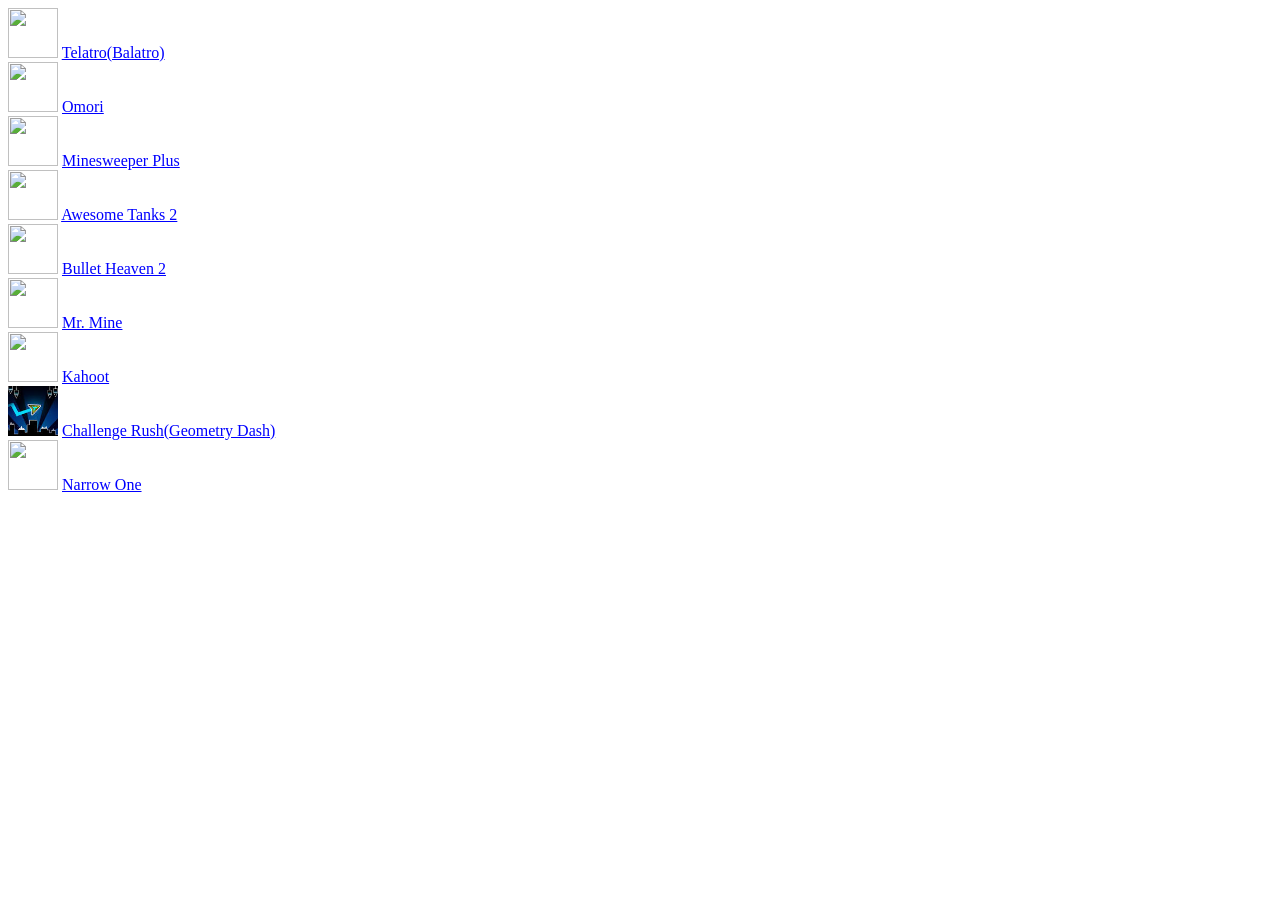
==== Thingamabob/index.html @ 1aa4d8a9 "4games" ====
<!DOCTYPE html>

<html>
    <head>
        <title>Doohickey</title>
        <link href="style.css" rel="stylesheet" type="text/css" />
    </head>

    <body>
        <img src="https://www.playbalatro.com/_astro/main_card.CCEQ3skO_Z2jsFf3.png">
        <a href="https://telatro.tomcat.sh/game/" target="_blank"> Telatro(Balatro)</a> <br>
        
        <img src="https://cdn2.steamgriddb.com/icon/1c80289707dba7161733a9a248855ce8.png">
        <a href="https://om-mo-game.bitbucket.io/" target="_blank"> Omori</a> <br>

        <img src="https://i1.sndcdn.com/artworks-8aMdMPq0O3h0zijq-B8CDGA-t500x500.png">
        <a href="https://minesweeperplus.org/" target="_blank"> Minesweeper Plus</a> <br>

        <img src="https://www.coolmathgames.com/sites/default/files/awesome-tanks-2-icon.png">
        <a href="https://www.coolmathgames.com/0-awesome-tanks-2?variant=next" target="_blank"> Awesome Tanks 2</a> <br>

        <img src="https://img.itch.zone/aW1nLzI5NTk0NjcucG5n/original/iOc0rL.png">
        <a href="https://www.kongregate.com/en/games/kupo707/bullet-heaven-2" target="_blank"> Bullet Heaven 2</a> <br>

        <img src="https://cdn.mrmine.com/build/assets/mr-mine-logo-BsqBcBDx.webp">
        <a href="https://mrmine.com/play" target="_blank"> Mr. Mine</a> <br>

        <img src="https://encrypted-tbn0.gstatic.com/images?q=tbn:ANd9GcRGWc3kqo_qqwqBUjb0BivLfSOg7OFKhJhs8jvF3so2pgVbMAo23oY3csLp&s=10">
        <a href="https://kahoot.it/?deviceId=lzWf4zqS_SS5m9w-5nAGlY&sessionId=1795075249984" target="_blank"> Kahoot</a> <br>

        <img src="[data-uri]">
        <a href="https://challengerush.com/" target="_blank"> Challenge Rush(Geometry Dash)</a> <br>

        <img src="https://cdn.now.gg/apps-content/com.nowgg.h5.pub501.app51551/logo/narrow-one.png">
        <a href="https://narrow.one/" target="_blank"> Narrow One</a> <br>
    </body>
</html>
---- Thingamabob/style.css ----
img{
    height: 50px;
    width: 50px;
}

a{
    color:blue;
}
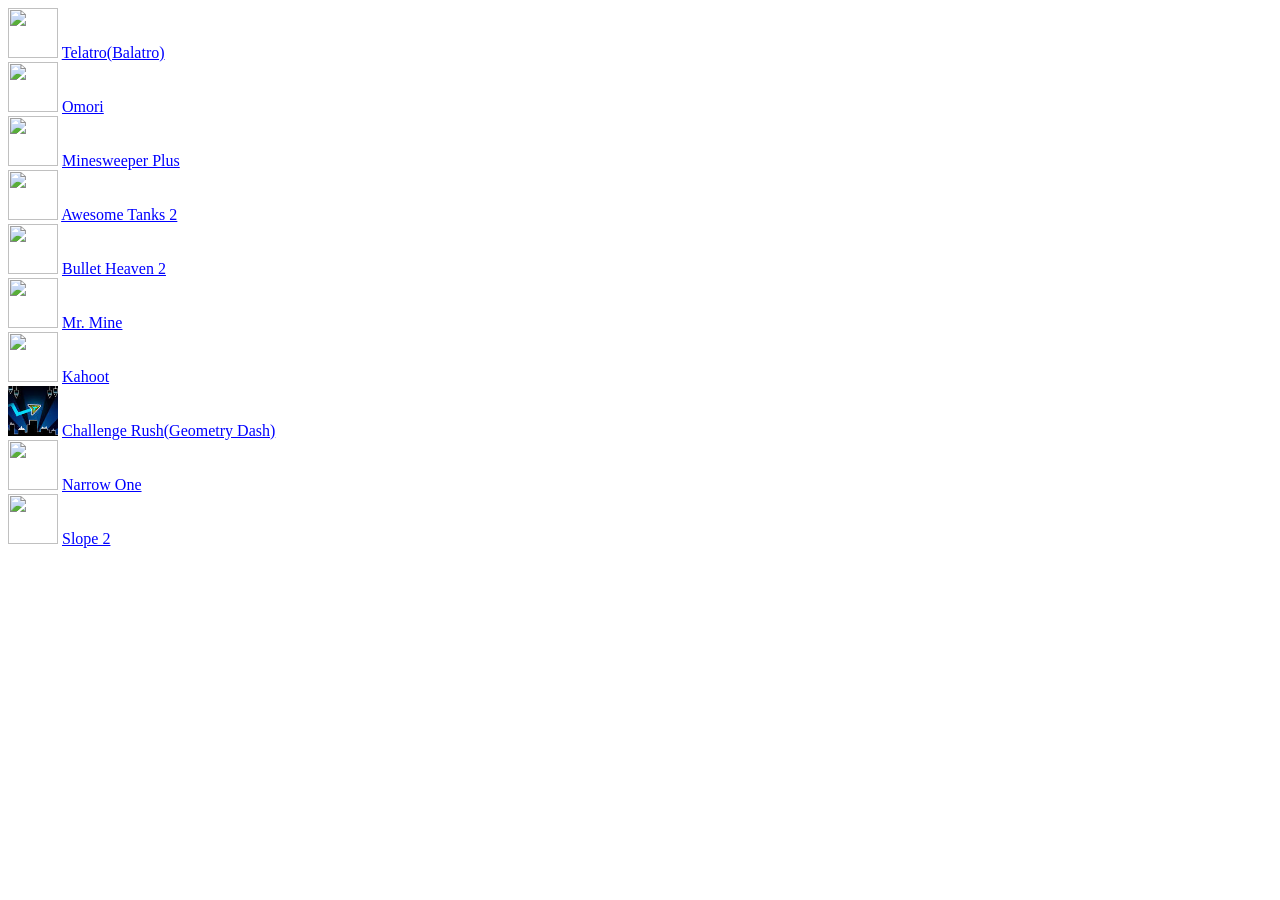
==== commit 8891e361: "slope2" ====
--- a/Thingamabob/index.html
+++ b/Thingamabob/index.html
@@ -11,7 +11,7 @@
         <a href="https://telatro.tomcat.sh/game/" target="_blank"> Telatro(Balatro)</a> <br>
         
         <img src="https://cdn2.steamgriddb.com/icon/1c80289707dba7161733a9a248855ce8.png">
-        <a href="https://om-mo-game.bitbucket.io/" target="_blank"> Omori</a> <br>
+        <a href="https://iogamesweb.com/omori" target="_blank"> Omori</a> <br>
 
         <img src="https://i1.sndcdn.com/artworks-8aMdMPq0O3h0zijq-B8CDGA-t500x500.png">
         <a href="https://minesweeperplus.org/" target="_blank"> Minesweeper Plus</a> <br>
@@ -31,7 +31,12 @@
         <img src="[data-uri]">
         <a href="https://challengerush.com/" target="_blank"> Challenge Rush(Geometry Dash)</a> <br>
 
-        <img src="https://cdn.now.gg/apps-content/com.nowgg.h5.pub501.app51551/logo/narrow-one.png">
+        <img src="https://encrypted-tbn0.gstatic.com/images?q=tbn:ANd9GcQvDnHryMRA49M1-6cC1Peu5ZiKJiUe_6kvcdA120PP7A&s=10">
         <a href="https://narrow.one/" target="_blank"> Narrow One</a> <br>
+
+        <img src="https://slope2game.com/slope-2.webp">
+        <a href="https://slope2.online/slope-2" target="_blank"> Slope 2</a> <br>
+
+
     </body>
 </html>
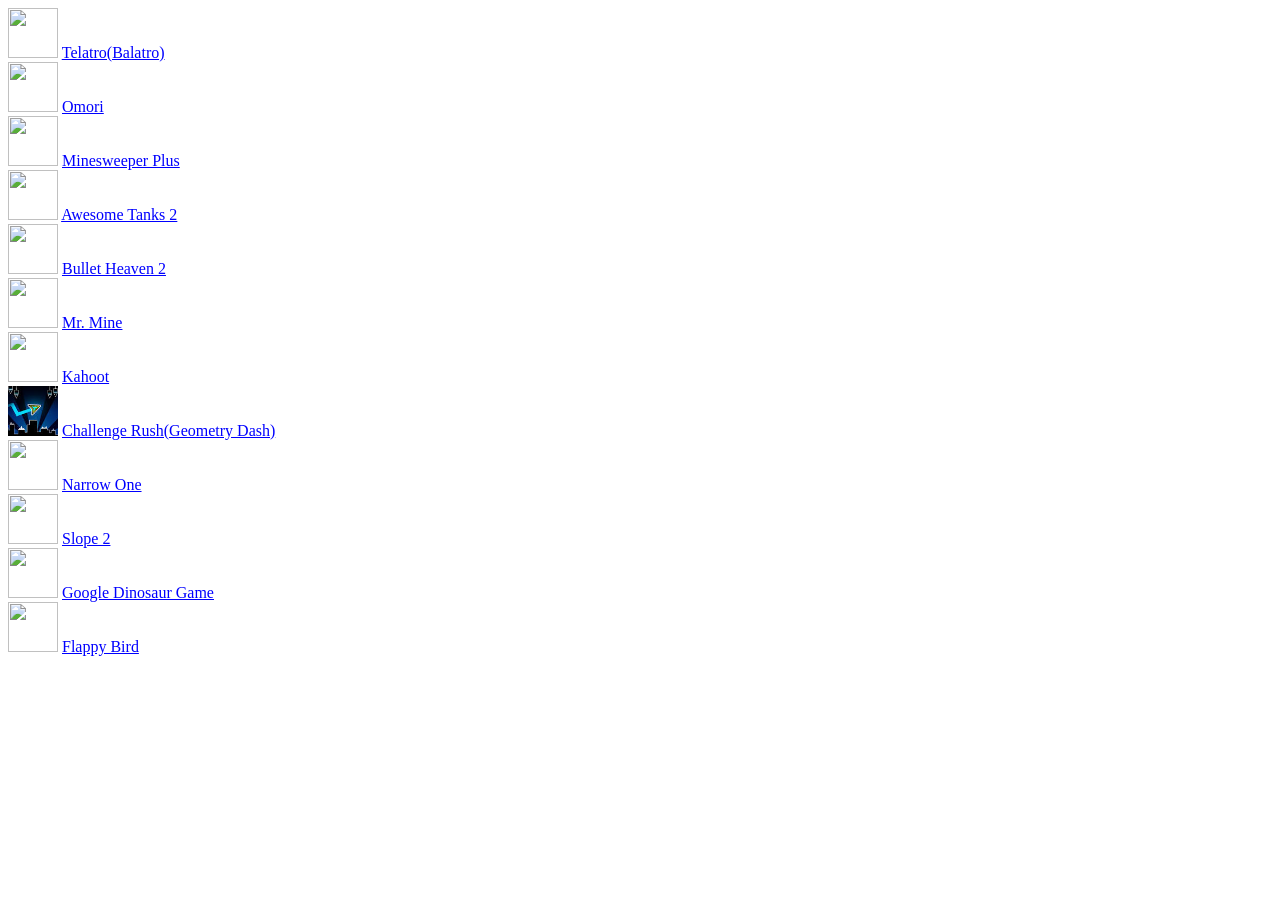
==== commit 4b1e8faf: "GoogleGames" ====
--- a/Thingamabob/index.html
+++ b/Thingamabob/index.html
@@ -37,6 +37,12 @@
         <img src="https://slope2game.com/slope-2.webp">
         <a href="https://slope2.online/slope-2" target="_blank"> Slope 2</a> <br>
 
+        <img src="https://play-lh.googleusercontent.com/YAdlxXdSFvbPyxQE25oRVMRXcc_6_OCVugoH2JKO4_1bFFwrBGKWOkwrRn5gzIPmDqKD29Qk0_V1HsTsEjhSpA">
+        <a href="https://trex-runner.com/" target="_blank"> Google Dinosaur Game</a> <br>
 
+        <img src="https://img.itch.zone/aW1nLzE2NjQ5NzAyLnBuZw==/original/YWuNbr.png">
+        <a href="https://flappybirdy.com/" target="_blank"> Flappy Bird</a> <br>
+
+        
     </body>
 </html>
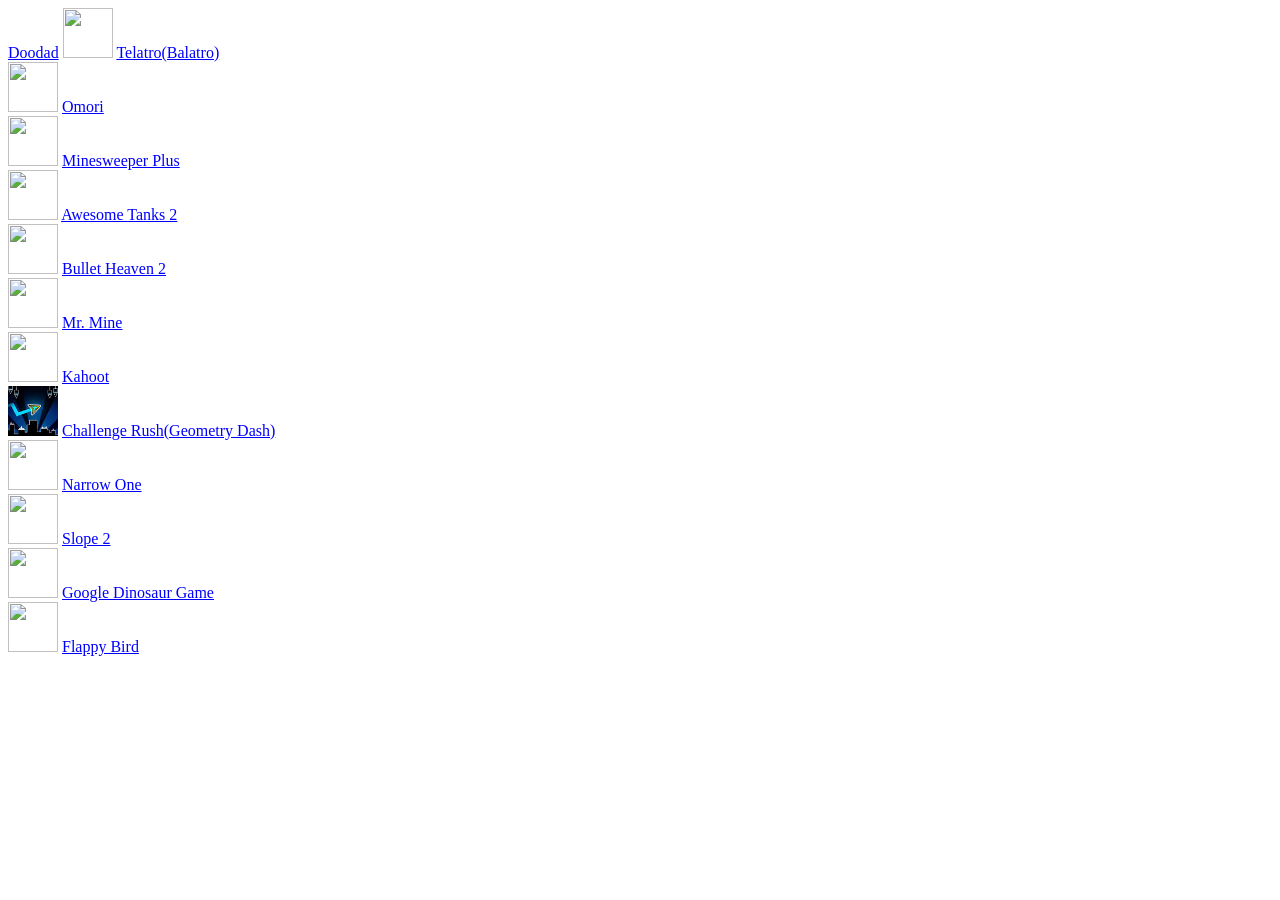
==== commit 5f3750f9: "doodad1" ====
--- a/Thingamabob/index.html
+++ b/Thingamabob/index.html
@@ -7,6 +7,9 @@
     </head>
 
     <body>
+
+        <a href="doodad.html"> Doodad</a>
+
         <img src="https://www.playbalatro.com/_astro/main_card.CCEQ3skO_Z2jsFf3.png">
         <a href="https://telatro.tomcat.sh/game/" target="_blank"> Telatro(Balatro)</a> <br>
         
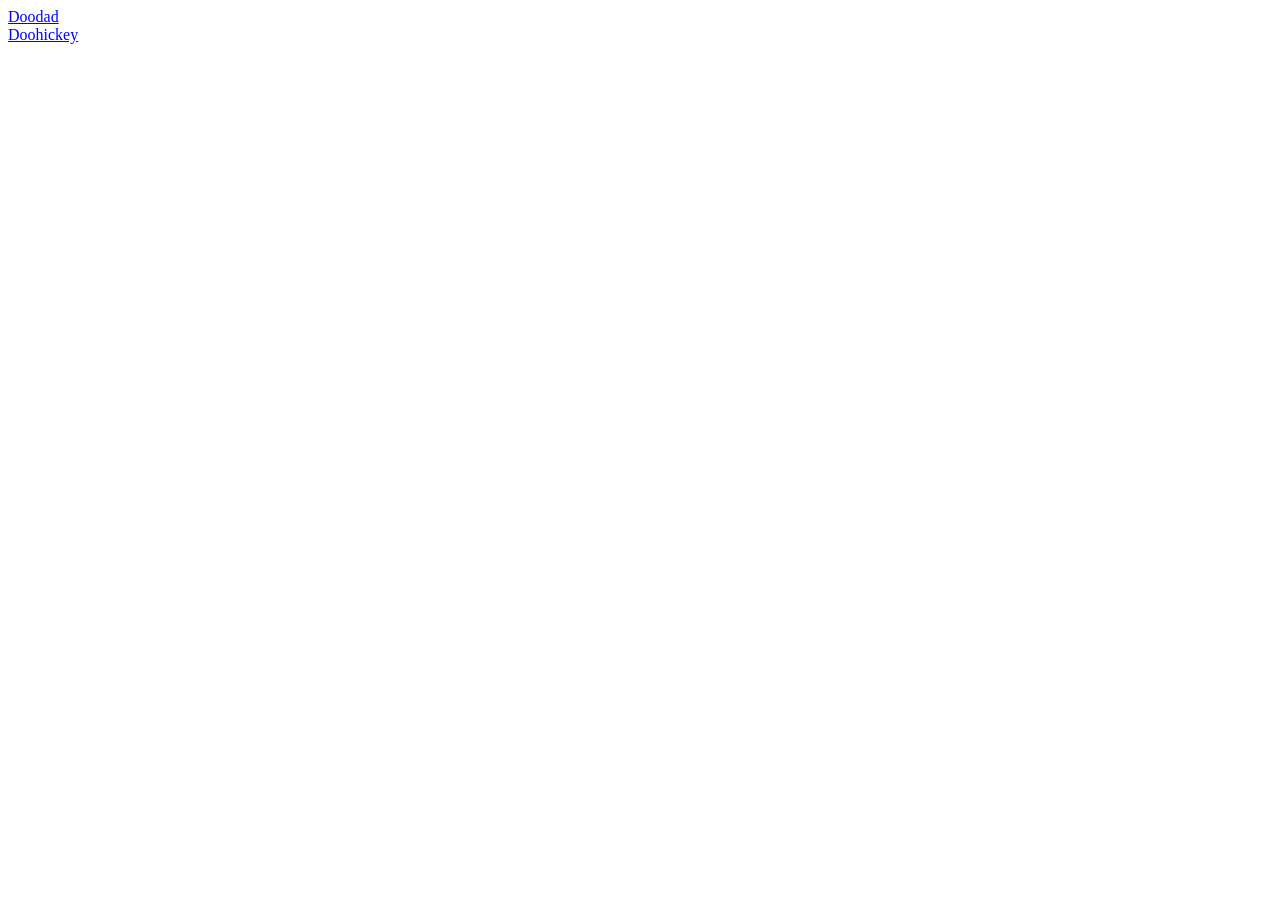
==== commit bd8d82c3: "thingamajig" ====
--- a/Thingamabob/index.html
+++ b/Thingamabob/index.html
@@ -2,50 +2,16 @@
 
 <html>
     <head>
-        <title>Doohickey</title>
+        <title>Thingamajig</title>
         <link href="style.css" rel="stylesheet" type="text/css" />
     </head>
 
     <body>
 
-        <a href="doodad.html"> Doodad</a>
-
-        <img src="https://www.playbalatro.com/_astro/main_card.CCEQ3skO_Z2jsFf3.png">
-        <a href="https://telatro.tomcat.sh/game/" target="_blank"> Telatro(Balatro)</a> <br>
-        
-        <img src="https://cdn2.steamgriddb.com/icon/1c80289707dba7161733a9a248855ce8.png">
-        <a href="https://iogamesweb.com/omori" target="_blank"> Omori</a> <br>
-
-        <img src="https://i1.sndcdn.com/artworks-8aMdMPq0O3h0zijq-B8CDGA-t500x500.png">
-        <a href="https://minesweeperplus.org/" target="_blank"> Minesweeper Plus</a> <br>
-
-        <img src="https://www.coolmathgames.com/sites/default/files/awesome-tanks-2-icon.png">
-        <a href="https://www.coolmathgames.com/0-awesome-tanks-2?variant=next" target="_blank"> Awesome Tanks 2</a> <br>
-
-        <img src="https://img.itch.zone/aW1nLzI5NTk0NjcucG5n/original/iOc0rL.png">
-        <a href="https://www.kongregate.com/en/games/kupo707/bullet-heaven-2" target="_blank"> Bullet Heaven 2</a> <br>
-
-        <img src="https://cdn.mrmine.com/build/assets/mr-mine-logo-BsqBcBDx.webp">
-        <a href="https://mrmine.com/play" target="_blank"> Mr. Mine</a> <br>
-
-        <img src="https://encrypted-tbn0.gstatic.com/images?q=tbn:ANd9GcRGWc3kqo_qqwqBUjb0BivLfSOg7OFKhJhs8jvF3so2pgVbMAo23oY3csLp&s=10">
-        <a href="https://kahoot.it/?deviceId=lzWf4zqS_SS5m9w-5nAGlY&sessionId=1795075249984" target="_blank"> Kahoot</a> <br>
-
-        <img src="[data-uri]">
-        <a href="https://challengerush.com/" target="_blank"> Challenge Rush(Geometry Dash)</a> <br>
-
-        <img src="https://encrypted-tbn0.gstatic.com/images?q=tbn:ANd9GcQvDnHryMRA49M1-6cC1Peu5ZiKJiUe_6kvcdA120PP7A&s=10">
-        <a href="https://narrow.one/" target="_blank"> Narrow One</a> <br>
-
-        <img src="https://slope2game.com/slope-2.webp">
-        <a href="https://slope2.online/slope-2" target="_blank"> Slope 2</a> <br>
-
-        <img src="https://play-lh.googleusercontent.com/YAdlxXdSFvbPyxQE25oRVMRXcc_6_OCVugoH2JKO4_1bFFwrBGKWOkwrRn5gzIPmDqKD29Qk0_V1HsTsEjhSpA">
-        <a href="https://trex-runner.com/" target="_blank"> Google Dinosaur Game</a> <br>
-
-        <img src="https://img.itch.zone/aW1nLzE2NjQ5NzAyLnBuZw==/original/YWuNbr.png">
-        <a href="https://flappybirdy.com/" target="_blank"> Flappy Bird</a> <br>
-
+        <nav>
+            <a href="doodad.html"> Doodad</a> <br>
+            <a href="doohickey.html"> Doohickey</a>
+        </nav>
         
     </body>
 </html>
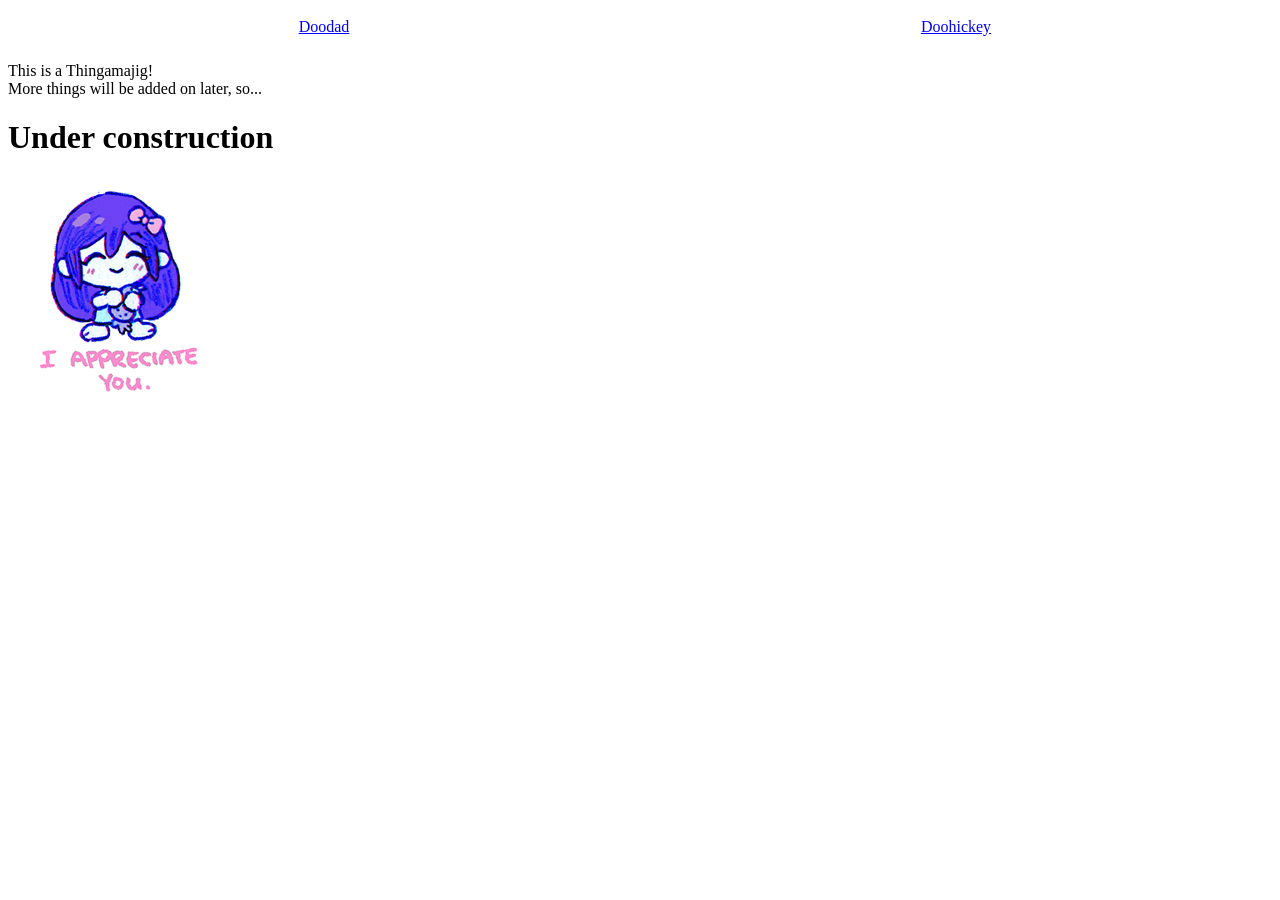
==== commit 4516ae21: "cosmetical" ====
--- a/Thingamabob/index.html
+++ b/Thingamabob/index.html
@@ -13,5 +13,12 @@
             <a href="doohickey.html"> Doohickey</a>
         </nav>
         
+        <p> This is a Thingamajig! <br> More things will be added on later, so...</p>
+
+        <h1> Under construction</h1>
+
+        <img src="omori_stickers/aubrey_gratitude.png"> <br>
+
+
     </body>
 </html>
--- a/Thingamabob/style.css
+++ b/Thingamabob/style.css
@@ -1,8 +1,33 @@
-img{
+.doohickeyImg{
     height: 50px;
     width: 50px;
 }
 
 a{
     color:blue;
+}
+
+nav{
+    display: flex;
+}
+
+nav a{
+    flex: 1;
+    text-align: center;
+    padding: 10px;
+    transition: 0.5s;
+}
+
+nav a:hover{
+    background-color: blue;
+    color: white;
+    transition: 0.5s;
+}
+
+.container{
+    display: flex;
+}
+
+.doohickeyContainer{
+    flex: 1;
 }
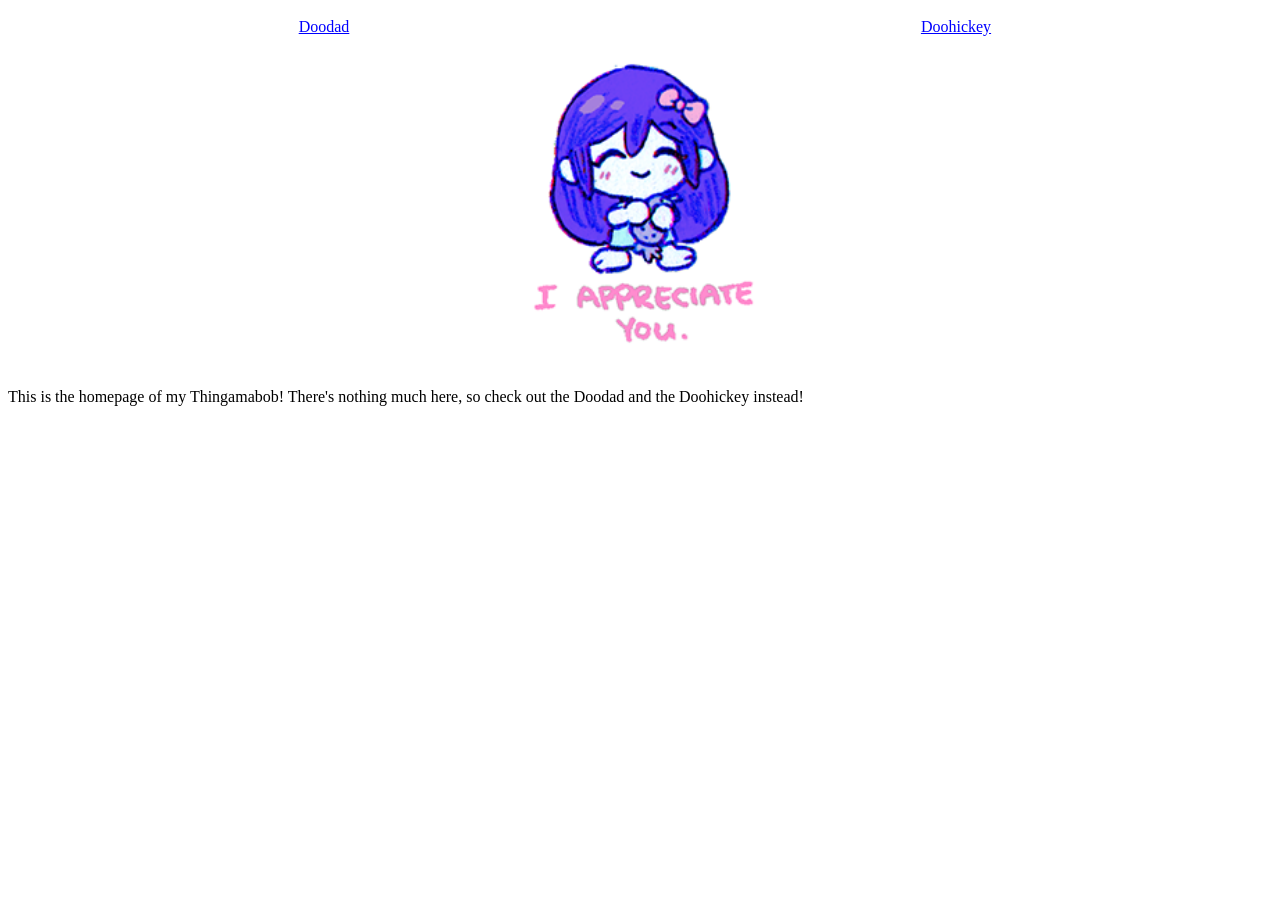
==== commit 168bfd81: "cosmetical2" ====
--- a/Thingamabob/index.html
+++ b/Thingamabob/index.html
@@ -12,13 +12,12 @@
             <a href="doodad.html"> Doodad</a> <br>
             <a href="doohickey.html"> Doohickey</a>
         </nav>
-        
-        <p> This is a Thingamajig! <br> More things will be added on later, so...</p>
 
-        <h1> Under construction</h1>
+        <div class="container column">
+            <img src="omori_stickers/aubrey_gratitude.png" width="300px" style="margin:0 auto">
+        </div>
 
-        <img src="omori_stickers/aubrey_gratitude.png"> <br>
-
+        <p> This is the homepage of my Thingamabob! There's nothing much here, so check out the Doodad and the Doohickey instead! </p>
 
     </body>
 </html>
--- a/Thingamabob/style.css
+++ b/Thingamabob/style.css
@@ -30,4 +30,8 @@
 
 .doohickeyContainer{
     flex: 1;
+}
+
+.column{
+    flex-direction: column;
 }
